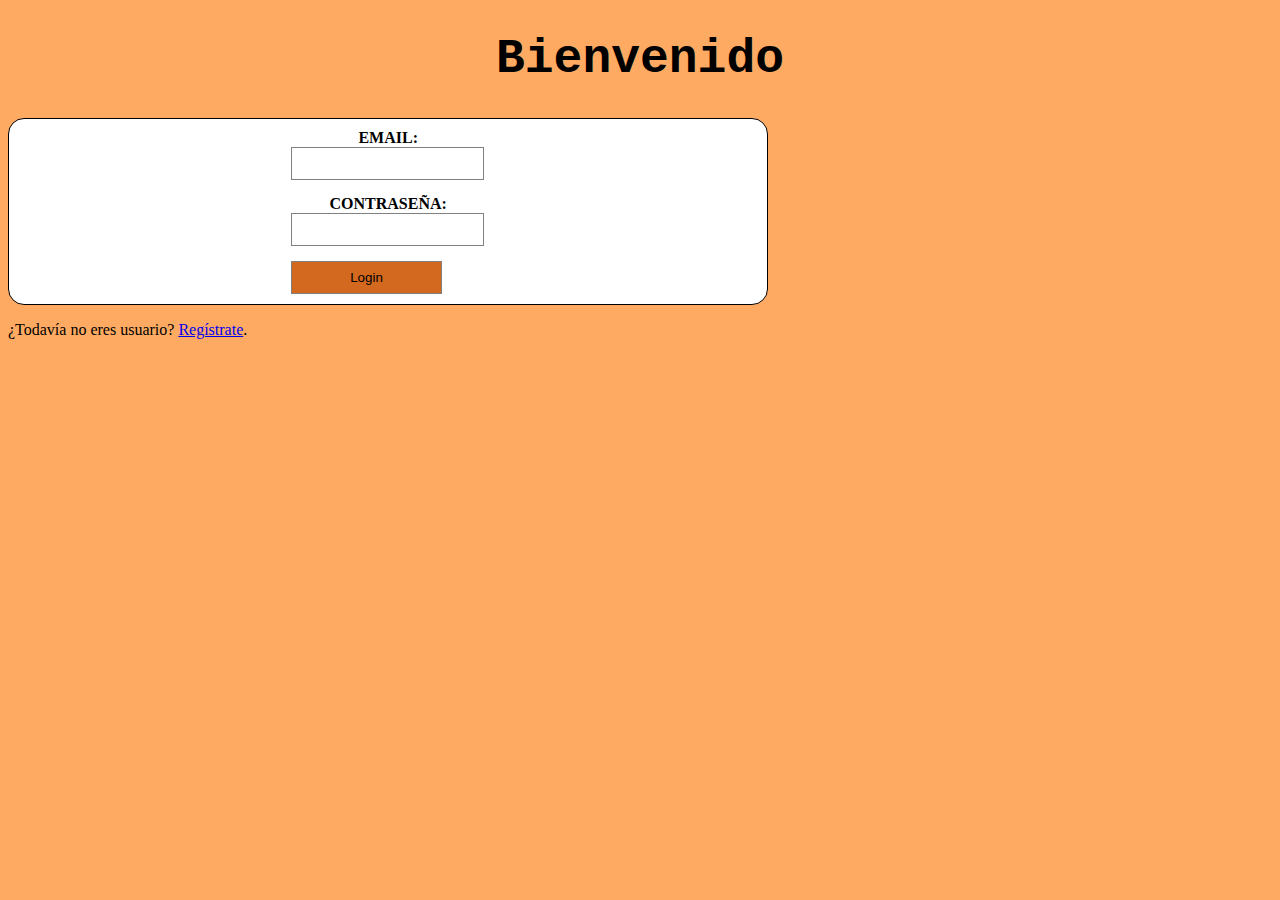
==== index.html @ 2383cfd5 "first commit" ====
<!DOCTYPE html>
<html lang="es">

	<head>
		<title>Bienvenido a mi sitio</title>
		
		<meta charset="utf-8">
		
		<meta name="viewport" content="user-scalable=no, width=device-width, initial-scale=1">
		<link rel="stylesheet" href="style.css" type="text/css">
		<link rel="stylesheet" href="css/bootstrap.min.css">
		
	</head>
	
	<body>
		<h1>Bienvenido</h1>
		
		<!-- Creamos un formulario para realizar el login en el sitio web. -->
		<form action="comprobar.php" method="POST">
			<label>Email:
				<input type="text" name="email" required />
			</label>
			<label>Contraseña:
				<input type="contraseña" name="contraseña" required />
			</label>
			<input type="submit" name="registrado" value="Login" class="registrado"/>
		</form>
		<p>¿Todavía no eres usuario? <a href="registro.html">Regístrate</a>.</p>
		
	</body>
	
</html>
---- style.css ----
body {
    background-color: #FFAA62;
}

h1 {
    text-align: center;
    font-family: 'Courier New', Courier, monospace;
    font-size: 3rem;
}

form {
        display: flex;
        background-color: rgb(255, 255, 255);
        border-radius: 1rem;
        border: 1px solid rgb(0, 0, 0);
        width: 60%;
        text-align: center;
        flex-direction: column;
        flex-wrap: wrap;
        align-content: space-around;
        justify-content: space-between;
        align-items: flex-start;
    }

label {
        font-weight: bold;
        text-transform: uppercase;
        display: block;
        text-align: center;
        margin-bottom: 5px;
        margin-top: 10px;
    } 

input {
        padding: 0.5rem;
        display: block;
        width: 90%;
        background-color: white;
        border: 1px solid gray;
    }

input.registrado {
    background-color: chocolate;
    margin-top: 10px;
    margin-bottom: 10px;
    text-align: center;
    width: 20%;
}

button{

    background-color: chocolate;
    margin-top: 10px;
    margin-bottom: 10px;
    text-align: center;
    }

@media screen and (max-width:500px){
    .myform{
        width:80%;
    }
}
@media screen and (max-width:800px){
    .myform{
        width:60%;
    }
}
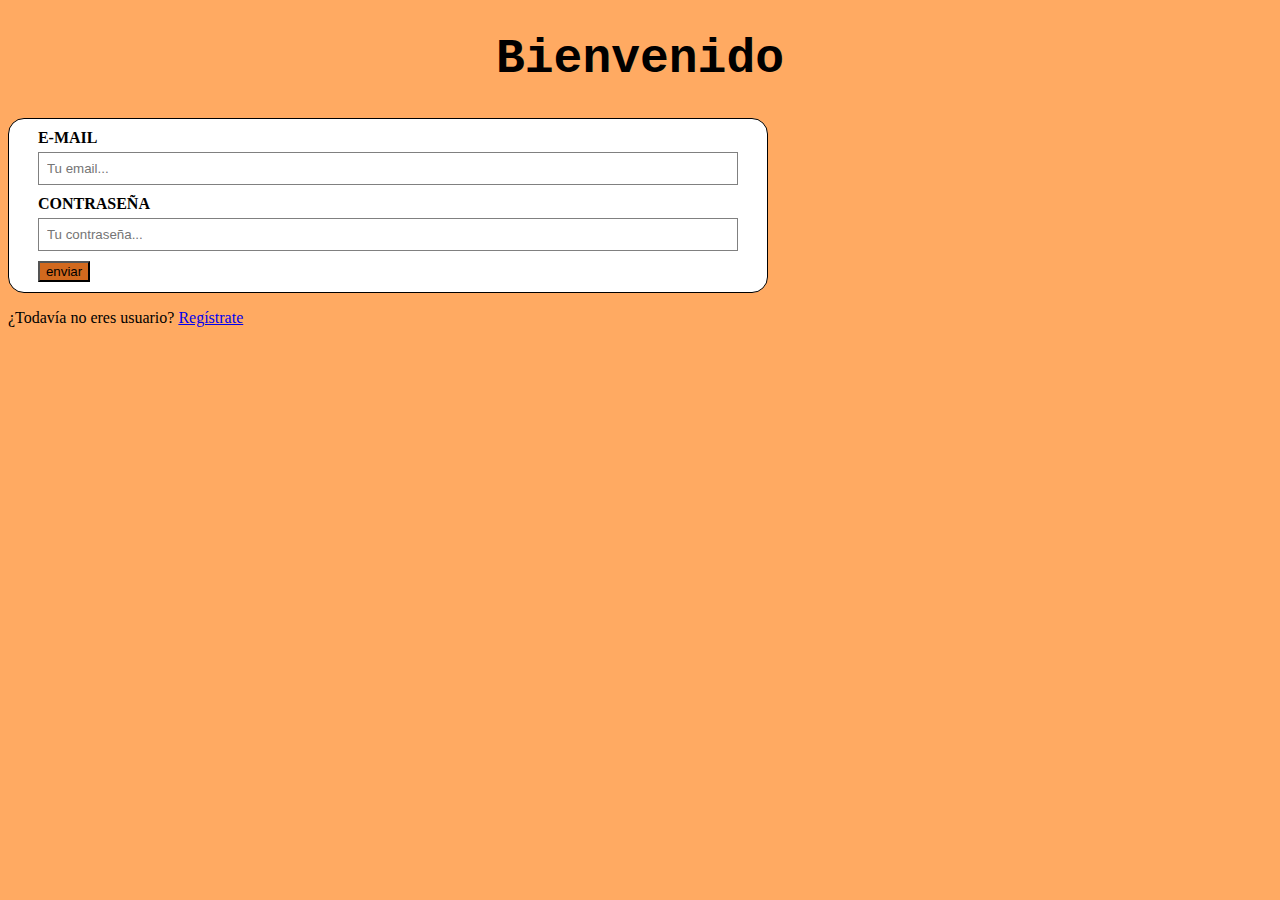
==== commit a5b41087: "new php files" ====
--- a/index.html
+++ b/index.html
@@ -17,15 +17,18 @@
 		
 		<!-- Creamos un formulario para realizar el login en el sitio web. -->
 		<form action="comprobar.php" method="POST">
-			<label>Email:
-				<input type="text" name="email" required />
-			</label>
-			<label>Contraseña:
-				<input type="contraseña" name="contraseña" required />
-			</label>
-			<input type="submit" name="registrado" value="Login" class="registrado"/>
-		</form>
-		<p>¿Todavía no eres usuario? <a href="registro.html">Regístrate</a>.</p>
+				<label>
+					E-mail
+				</label>
+				<input type="email" name="registrado[email]" required autocomplete="off" placeholder="Tu email..."/>
+				<label>
+					Contraseña
+				</label>
+				<input type="contraseña" name="registrado[contraseña]" required autocomplete="off" placeholder="Tu contraseña..."/>
+			
+				<button type="submit" class="boton-blanco">enviar</button>
+			</form>
+		<p>¿Todavía no eres usuario? <a href="registro.php"> Regístrate</a></p>
 		
 	</body>
 	
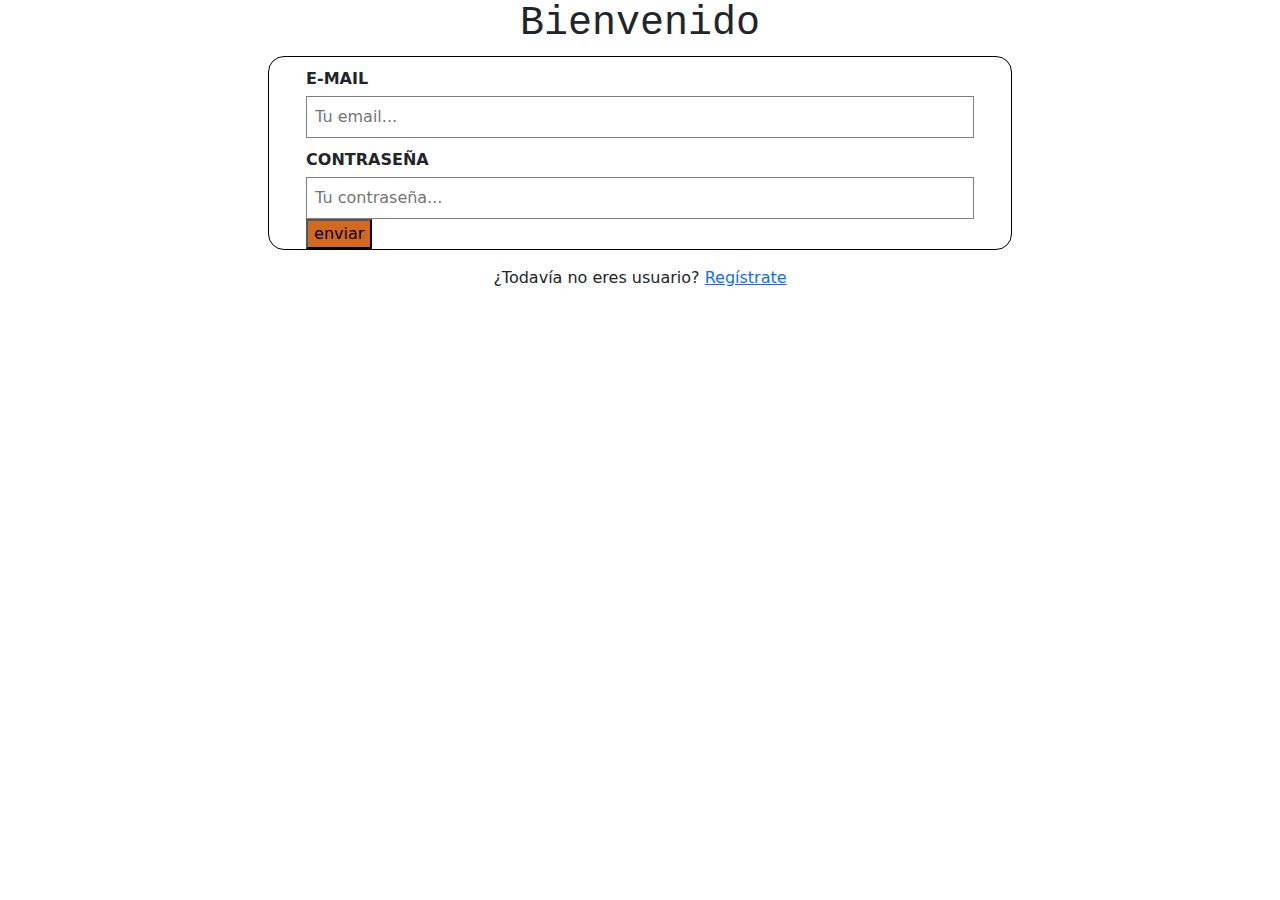
==== commit d0dea0ca: "feat: add bootstrap and simple sidebar" ====
--- a/index.html
+++ b/index.html
@@ -1,35 +1,45 @@
 <!DOCTYPE html>
 <html lang="es">
 
-	<head>
-		<title>Bienvenido a mi sitio</title>
-		
-		<meta charset="utf-8">
-		
-		<meta name="viewport" content="user-scalable=no, width=device-width, initial-scale=1">
-		<link rel="stylesheet" href="style.css" type="text/css">
-		<link rel="stylesheet" href="css/bootstrap.min.css">
-		
-	</head>
-	
-	<body>
-		<h1>Bienvenido</h1>
-		
-		<!-- Creamos un formulario para realizar el login en el sitio web. -->
-		<form action="comprobar.php" method="POST">
-				<label>
-					E-mail
-				</label>
-				<input type="email" name="registrado[email]" required autocomplete="off" placeholder="Tu email..."/>
-				<label>
-					Contraseña
-				</label>
-				<input type="contraseña" name="registrado[contraseña]" required autocomplete="off" placeholder="Tu contraseña..."/>
-			
-				<button type="submit" class="boton-blanco">enviar</button>
-			</form>
-		<p>¿Todavía no eres usuario? <a href="registro.php"> Regístrate</a></p>
-		
-	</body>
-	
-</html>+<head>
+    <title>Bienvenido a mi sitio</title>
+
+    <meta charset="utf-8">
+
+    <meta name="viewport" content="user-scalable=no, width=device-width, initial-scale=1">
+    <link rel="stylesheet" href="style.css" type="text/css">
+    <link rel="stylesheet" href="lib/bootstrap.min.css">
+
+</head>
+
+<body>
+<h1>Bienvenido</h1>
+
+<div class="container">
+    <!-- Creamos un formulario para realizar el login en el sitio web. -->
+    <div class="login">
+        <form action="pages/comprobar.php" method="POST">
+            <label>
+                E-mail
+            </label>
+            <input type="email" name="registrado[email]" required autocomplete="off" placeholder="Tu email..."/>
+            <label>
+                Contraseña
+            </label>
+            <input type="contraseña" name="registrado[contraseña]" required autocomplete="off" placeholder="Tu contraseña..."/>
+
+            <button type="submit" class="boton-blanco">enviar</button>
+        </form>
+    </div>
+
+    <div class="register">
+        <span>
+            <span>¿Todavía no eres usuario?</span>
+            <a href="pages/registro.php">Regístrate</a>
+        </span>
+    </div>
+</div>
+
+</body>
+
+</html>
--- a/style.css
+++ b/style.css
@@ -1,6 +1,24 @@
 
 body {
     background-color: #FFAA62;
+}
+
+div.container {
+    width: 60%;
+    margin: auto;
+    display: flex;
+    flex-direction: column;
+    justify-content: center;
+}
+
+div.login {
+
+}
+
+div.register {
+    display: flex;
+    justify-content: center;
+    margin-top: 1rem;
 }
 
 h1 {
@@ -10,35 +28,34 @@
 }
 
 form {
-        display: flex;
-        background-color: rgb(255, 255, 255);
-        border-radius: 1rem;
-        border: 1px solid rgb(0, 0, 0);
-        width: 60%;
-        text-align: center;
-        flex-direction: column;
-        flex-wrap: wrap;
-        align-content: space-around;
-        justify-content: space-between;
-        align-items: flex-start;
-    }
+    display: flex;
+    background-color: rgb(255, 255, 255);
+    border-radius: 1rem;
+    border: 1px solid rgb(0, 0, 0);
+    text-align: center;
+    flex-direction: column;
+    flex-wrap: wrap;
+    align-content: space-around;
+    justify-content: space-between;
+    align-items: flex-start;
+}
 
 label {
-        font-weight: bold;
-        text-transform: uppercase;
-        display: block;
-        text-align: center;
-        margin-bottom: 5px;
-        margin-top: 10px;
-    } 
+    font-weight: bold;
+    text-transform: uppercase;
+    display: block;
+    text-align: center;
+    margin-bottom: 5px;
+    margin-top: 10px;
+}
 
 input {
-        padding: 0.5rem;
-        display: block;
-        width: 90%;
-        background-color: white;
-        border: 1px solid gray;
-    }
+    padding: 0.5rem;
+    display: block;
+    width: 90%;
+    background-color: white;
+    border: 1px solid gray;
+}
 
 input.registrado {
     background-color: chocolate;
@@ -48,21 +65,21 @@
     width: 20%;
 }
 
-button{
-
+button {
     background-color: chocolate;
     margin-top: 10px;
     margin-bottom: 10px;
     text-align: center;
-    }
+}
 
-@media screen and (max-width:500px){
-    .myform{
-        width:80%;
+@media screen and (max-width: 500px) {
+    .myform {
+        width: 80%;
     }
 }
-@media screen and (max-width:800px){
-    .myform{
-        width:60%;
+
+@media screen and (max-width: 800px) {
+    .myform {
+        width: 60%;
     }
-}+}
